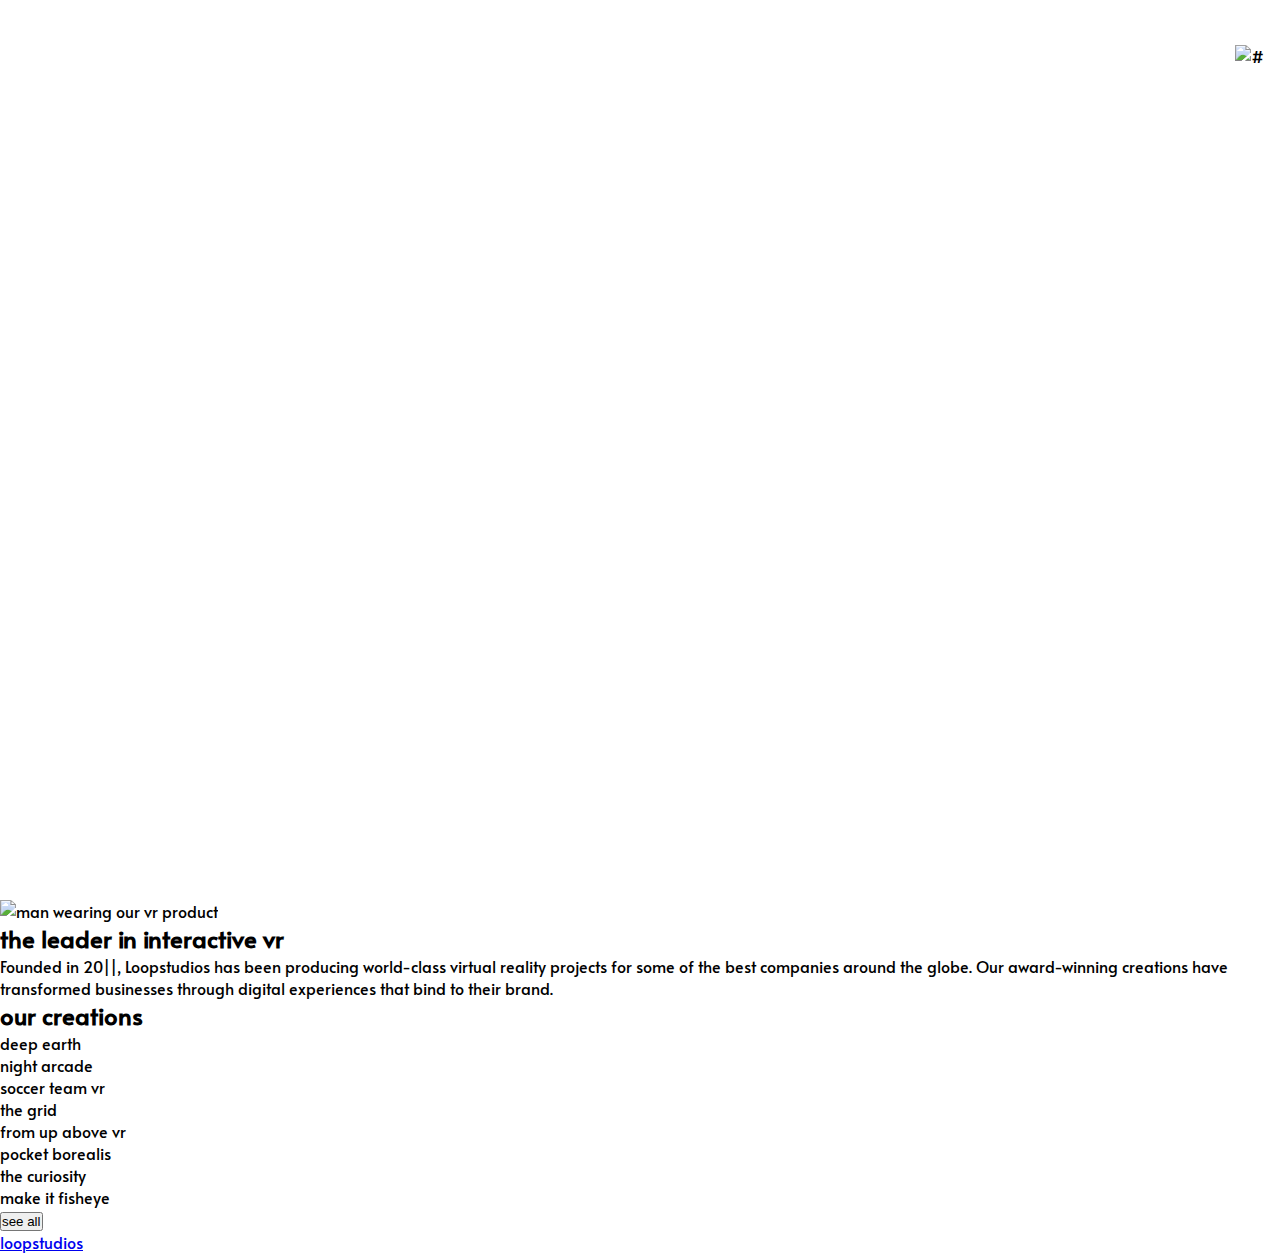
==== full website/index.html @ a6403d5d "add website markup add css style for mobile - hero section" ====
<!DOCTYPE html>
<html lang="en">

<head>
  <meta charset="UTF-8">
  <meta name="viewport" content="width=device-width, initial-scale=1.0">
  <title>LoopStudios</title>
  <link rel="preconnect" href="https://fonts.gstatic.com">
  <link href="https://fonts.googleapis.com/css2?family=Alata&family=Josefin+Sans:wght@200&display=swap"
    rel="stylesheet">
  <link rel="stylesheet" href="style.css">
</head>

<body>
  <section class="hero">
    <h1>loopstudios</h1>
    <div class="toggle-container">
      <img src="./images/icon-hamburger.svg" alt="#">
    </div>
    <nav class="navbar">
      <ul>
        <li class="nav-item"><a href="#about" class="links">ABOUT</a></li>
        <li class="nav-item"><a href="#careers" class="links">CAREERS</a>
        </li>
        <li class="nav-item"><a href="#events" class="links">EVENTS</a>
        </li>
        <li class="nav-item"><a href="#products" class="links">PRODUCTS</a>
        </li>
        <li class="nav-item"><a href="#support" class="links">SUPPORT</a>
        </li>
      </ul>
    </nav>
    <div class="container">
      <h1 class="hero-text">immersive experiences that deliver</h1>
    </div>
  </section>
  <section class="feature">
    <div class="feature-img">
      <img src="./images/mobile/image-interactive.jpg" alt="man wearing our vr product">
    </div>
    <div class="feature-text">
      <h2 class="feature-heading">the leader in interactive vr</h2>
      <p class="feature-detail">Founded in 20||, Loopstudios has been producing world-class virtual reality projects
        for some of the best companies around the globe. Our award-winning creations have transformed businesses
        through digital experiences that bind to their brand.</p>
    </div>
  </section>
  <section class="creations">
    <h2 class="creation-heading">our creations</h2>
    <div class="card">deep earth</div>
    <div class="card">night arcade</div>
    <div class="card">soccer team vr</div>
    <div class="card">the grid</div>
    <div class="card">from up above vr</div>
    <div class="card">pocket borealis</div>
    <div class="card">the curiosity</div>
    <div class="card">make it fisheye</div>
    <button class="btn">see all</button>
  </section>
  <footer>
    <a href="#" class="logo footer-logo">loopstudios</a>
    <nav class="navbar footer-navbar">
      <a href="#about" class="links footer-links">about</a>
      <a href="#careers" class="links footer-links">careers</a>
      <a href="#events" class="links footer-links">events</a>
      <a href="#products" class="links footer-links">products</a>
      <a href="#support" class="links footer-links">support</a>
    </nav>
    <div class="social-links">
      <a href="#facebook" class="social-icon"></a>
      <a href="#twitter" class="social-icon"></a>
      <a href="#pintrest" class="social-icon"></a>
      <a href="#instagram" class="social-icon"></a>
    </div>
  </footer>
</body>

</html>
---- full website/style.css ----
* {
  margin: 0;
  padding: 0;
  box-sizing: border-box;
}

/* General rules */

:root {
  --prim-clr: hsl(0, 0%, 100%);
  --secon-clr: hsl(0, 0%, 0%);
  --accent-clr: hsl(0, 0%, 55%);
  --darkaccent-clr: hsl(0, 0%, 41%);

  --ff-prim: 'Alata', sans-serif;
  --ff-secon: 'Josefin Sans', sans-serif;

}

body {
  font-family: var(--ff-prim);
}

/* components style */

.hero {
  min-height: 100vh;
  min-width: 100vw;
  padding: 1em;
  background-image: url(./images/mobile/image-hero.jpg);
  background-size: cover;
  background-repeat: no-repeat;
}

.hero > h1 {
  width: max-content;
  margin-top: 0.7em;
  margin-left: 0.4em;
  font-family: var(--ff-prim);
  font-weight: 600;
  font-size: 1.7rem;
  color: var(--prim-clr);
}


.toggle-container {
  position: absolute;
  top: 2.8em;
  right: 1em;
}

.toggle-container:hover {
  cursor: pointer;

}

.navbar {
  display: flex;
  justify-content: center;
  align-items: center;
}

.nav-item {
  text-align: center;
  margin-bottom: 1.2em;
  list-style: none;
}

.links {
  display: none;
  color: var(--prim-clr);
  text-decoration: none;  
}

.links:hover {
  cursor: pointer;
  border-bottom: 2px solid var(--darkaccent-clr);
}

.container {
  margin-top: 7.6em;
  width: 98%;
  min-height: 7em;
  border: 3px solid var(--prim-clr);
  padding: 1em;
  font-family: var(--ff-secon);
  font-size: 1.6em;
  font-weight: 300;
  letter-spacing: .1em;
  text-transform: uppercase;
  color: var(--prim-clr);
}
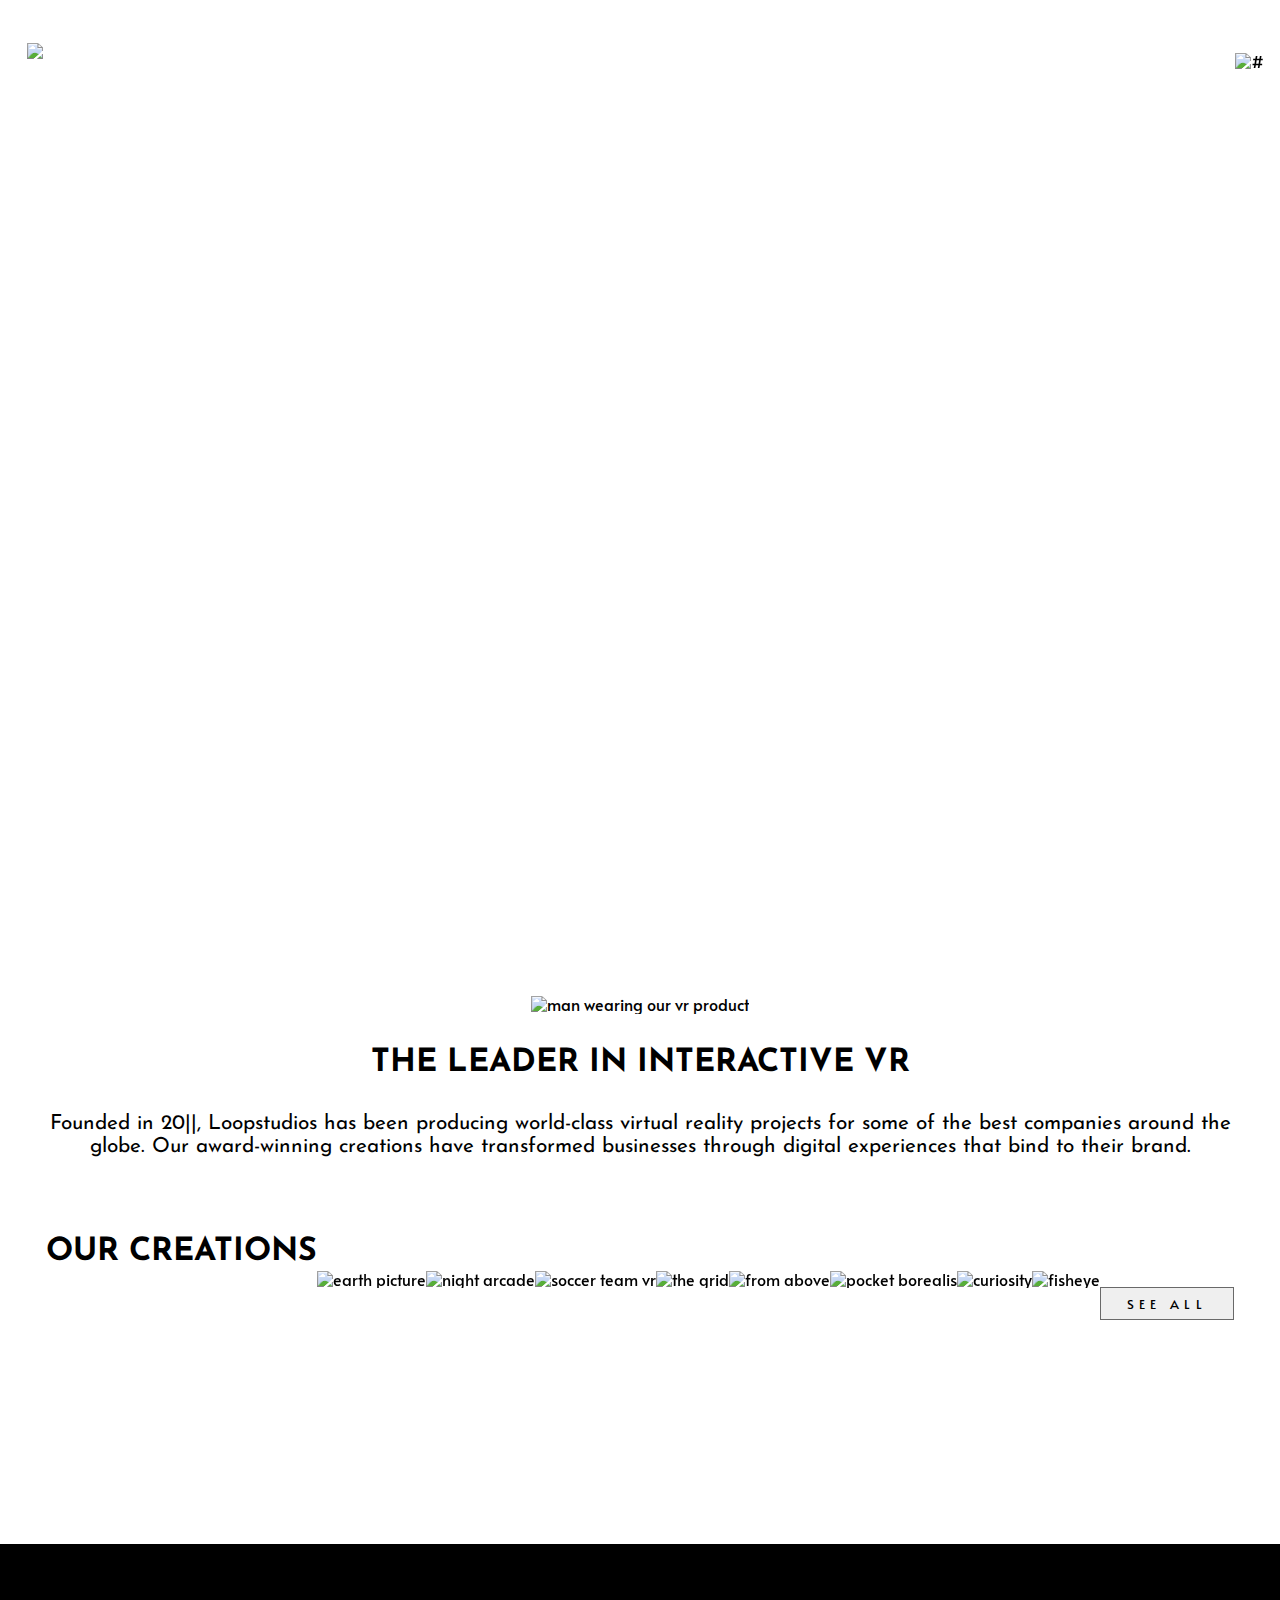
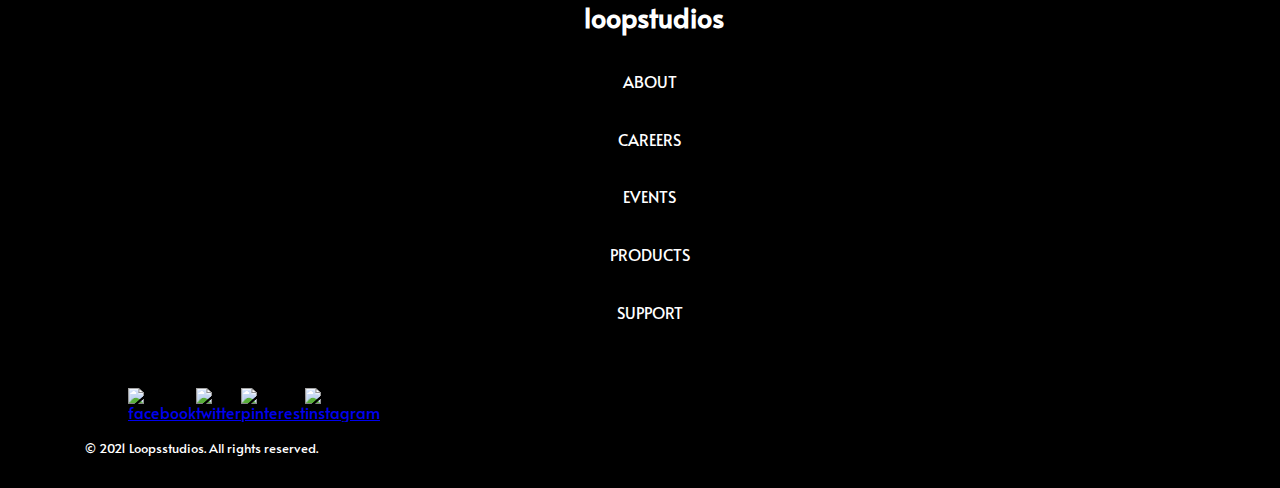
==== commit fc8c4042: "Finish mobile design" ====
--- a/full website/index.html
+++ b/full website/index.html
@@ -13,28 +13,30 @@
 
 <body>
   <section class="hero">
-    <h1>loopstudios</h1>
-    <div class="toggle-container">
-      <img src="./images/icon-hamburger.svg" alt="#">
+    <img src="./images/logo.svg" alt="logo" class="logo" id="logo">
+    <div id="toggle" class="toggle-container">
+      <img id="burger-menu" src="./images/icon-hamburger.svg" alt="#">
     </div>
-    <nav class="navbar">
-      <ul>
-        <li class="nav-item"><a href="#about" class="links">ABOUT</a></li>
-        <li class="nav-item"><a href="#careers" class="links">CAREERS</a>
-        </li>
-        <li class="nav-item"><a href="#events" class="links">EVENTS</a>
-        </li>
-        <li class="nav-item"><a href="#products" class="links">PRODUCTS</a>
-        </li>
-        <li class="nav-item"><a href="#support" class="links">SUPPORT</a>
-        </li>
-      </ul>
-    </nav>
+    <div class="overlay">
+      <nav class="navbar">
+        <ul>
+          <li class="nav-item"><a href="#about" class="links">about</a></li>
+          <li class="nav-item"><a href="#careers" class="links">careers</a>
+          </li>
+          <li class="nav-item"><a href="#events" class="links">events</a>
+          </li>
+          <li class="nav-item"><a href="#products" class="links">products</a>
+          </li>
+          <li class="nav-item"><a href="#support" class="links">support</a>
+          </li>
+        </ul>
+      </nav>
+    </div>
     <div class="container">
       <h1 class="hero-text">immersive experiences that deliver</h1>
     </div>
   </section>
-  <section class="feature">
+  <section class="center">
     <div class="feature-img">
       <img src="./images/mobile/image-interactive.jpg" alt="man wearing our vr product">
     </div>
@@ -45,34 +47,68 @@
         through digital experiences that bind to their brand.</p>
     </div>
   </section>
-  <section class="creations">
+  <section class="center">
     <h2 class="creation-heading">our creations</h2>
-    <div class="card">deep earth</div>
-    <div class="card">night arcade</div>
-    <div class="card">soccer team vr</div>
-    <div class="card">the grid</div>
-    <div class="card">from up above vr</div>
-    <div class="card">pocket borealis</div>
-    <div class="card">the curiosity</div>
-    <div class="card">make it fisheye</div>
+    <div class="card-container">
+      <div class="card">
+        <img src="./images/mobile/image-deep-earth.jpg" alt="earth picture">
+        <p class="img-text">deep <br>earth</p>
+      </div>
+      <div class="card">
+        <img src="./images/mobile/image-night-arcade.jpg" alt="night arcade">
+        <p class="img-text">night <br>arcade</p>
+      </div>
+      <div class="card">
+        <img src="./images/mobile/image-soccer-team.jpg" alt="soccer team vr">
+        <p class="img-text">soccer <br>team vr</p>
+      </div>
+      <div class="card">
+        <img src="./images/mobile/image-grid.jpg" alt="the grid">
+        <p class="img-text">the <br>grid</p>
+      </div>
+      <div class="card">
+        <img src="./images/mobile/image-from-above.jpg" alt="from above">
+        <p class="img-text">from up <br>above vr</p>
+      </div>
+      <div class="card">
+        <img src="./images/mobile/image-pocket-borealis.jpg" alt="pocket borealis">
+        <p class="img-text">pocket <br>borealis</p>
+      </div>
+      <div class="card">
+        <img src="./images/mobile/image-curiosity.jpg" alt="curiosity">
+        <p class="img-text">the <br>curiosity</p>
+      </div>
+      <div class="card">
+        <img src="./images/mobile/image-fisheye.jpg" alt="fisheye">
+        <p class="img-text">make it <br>fisheye</p>
+      </div>
+    </div>
     <button class="btn">see all</button>
   </section>
   <footer>
-    <a href="#" class="logo footer-logo">loopstudios</a>
-    <nav class="navbar footer-navbar">
-      <a href="#about" class="links footer-links">about</a>
-      <a href="#careers" class="links footer-links">careers</a>
-      <a href="#events" class="links footer-links">events</a>
-      <a href="#products" class="links footer-links">products</a>
-      <a href="#support" class="links footer-links">support</a>
+    <p href="#" class="logo footer-logo">loopstudios</p>
+    <nav class="footer-navbar">
+      <ul>
+        <li class="footer-item"><a href="#about" class="links">about</a></li>
+        <li class="footer-item"><a href="#careers" class="links">careers</a>
+        </li>
+        <li class="footer-item"><a href="#events" class="links">events</a>
+        </li>
+        <li class="footer-item"><a href="#products" class="links">products</a>
+        </li>
+        <li class="footer-item"><a href="#support" class="links">support</a>
+        </li>
+      </ul>
     </nav>
     <div class="social-links">
-      <a href="#facebook" class="social-icon"></a>
-      <a href="#twitter" class="social-icon"></a>
-      <a href="#pintrest" class="social-icon"></a>
-      <a href="#instagram" class="social-icon"></a>
+      <a href="#facebook" class="social-icon"><img src="./images/icon-facebook.svg" alt="facebook"></a>
+      <a href="#twitter" class="social-icon"><img src="./images/icon-twitter.svg" alt="twitter"></a>
+      <a href="#pinterest" class="social-icon"><img src="./images/icon-pinterest.svg" alt="pinterest"></a>
+      <a href="#instagram" class="social-icon"><img src="./images/icon-instagram.svg" alt="instagram"></a>
     </div>
+    <small>&copy; 2021 Loopsstudios. All rights reserved.</small>
   </footer>
+  <script src="./app.js"></script>
 </body>
 
 </html>--- a/full website/style.css
+++ b/full website/style.css
@@ -19,6 +19,7 @@
 
 body {
   font-family: var(--ff-prim);
+  line-height: 1.1;
 }
 
 /* components style */
@@ -32,69 +33,207 @@
   background-repeat: no-repeat;
 }
 
-.hero > h1 {
-  width: max-content;
-  margin-top: 0.7em;
+.logo {
+  margin-top: 1em;
   margin-left: 0.4em;
   font-family: var(--ff-prim);
   font-weight: 600;
   font-size: 1.7rem;
   color: var(--prim-clr);
+  z-index: 1000;
 }
 
 
 .toggle-container {
   position: absolute;
-  top: 2.8em;
+  top: 3.3em;
   right: 1em;
+  z-index: 2000;
 }
 
 .toggle-container:hover {
   cursor: pointer;
-
-}
-
-.navbar {
+}
+
+
+.navbar{
+    opacity: 0;
+    pointer-events: none;
+    background-color: var(--secon-clr);
+    position:fixed;
+    width:100%;
+    height:100%;
+    top:0;
+    left:0;
+    padding-top: 10em;
+}
+
+
+.nav-item{
+  margin-top: 2.5em;
+  margin-left: 1.2em;
+  margin-bottom: 1.2em;
+  list-style: none;
+}
+
+.links {
+  text-transform: uppercase;
+  text-decoration: none;
+  color: var(--prim-clr);
+  
+}
+
+.links:hover, .social-icon:hover {
+  cursor: pointer;
+  border-bottom: 2px solid var(--darkaccent-clr);
+}
+
+.container {
+  margin-top: 9em;
+  width: 98%;
+  height: 31vh;
+  border: 3px solid var(--prim-clr);
+  padding: 1em;
+  font-family: var(--ff-secon);
+  font-size: 1.5em;
+  font-weight: 300;
+  letter-spacing: .1em;
+  text-transform: uppercase;
+  color: var(--prim-clr);
+}
+
+.center {
+  display: flex;
+  flex-wrap: wrap;
+  justify-content: center;
+  align-self: center;
+  margin-top: 6em;
+}
+
+.feature-img {
+  max-width: 80%;
+}
+
+.feature-img img {
+  max-width: 100%;
+}
+
+.feature-text {
+  padding: 2em;
+}
+
+.feature-heading, .creation-heading {
+  margin-bottom: 1em;
+  letter-spacing: 1.2;
+  font-family: var(--ff-secon);
+  font-size: 2em;
+  text-align: center;
+  text-transform: uppercase;
+}
+
+.feature-detail {
+  text-align: center;
+  font-family: var(--ff-secon);
+  font-size: 1.3em;
+}
+
+.creation-heading {
+  margin-top: -1.6em;
+  margin-bottom: 1em;
+}
+
+.card-container {
+  display: flex;
+  justify-content: space-between;
+  flex-wrap: wrap;
+  margin-bottom: 1.1em;
+}
+
+.card {
+  position: relative;
+  height: 11em;
+  overflow: hidden;
+  margin-top: -1em;
+}
+.card img {
+  width: 100%;
+}
+
+.img-text {
+  position: absolute;
+  top: 32%;
+  left: 4%;
+  text-transform: uppercase;
+  font-family: var(--ff-secon);
+  font-size: 1.6em;
+  letter-spacing: 1.1;
+  color: var(--prim-clr);
+}
+
+.btn {
+  border: 1px solid var(--darkaccent-clr);
+  width: 10em;
+  height: 2.5em;
+  font-family: var(--ff-prim);
+  text-transform: uppercase;
+  color: var(--ff-prim);
+  letter-spacing: .4em;
+  transition: all .3s ease-in;
+}
+
+.btn:hover {
+  cursor: pointer;
+  background-color: var(--darkaccent-clr);
+}
+
+footer {
+  min-height: 10vh;
+  margin-top: 5em;
+  padding: 2em;
+  background-color: var(--secon-clr);
+}
+
+.footer-logo {
+  text-align: center;
+  margin-left: 1em;
+}
+
+.footer-navbar {
   display: flex;
   justify-content: center;
   align-items: center;
 }
 
-.nav-item {
-  text-align: center;
+.footer-item {
+  text-align: center;
+  margin-top: 2.5em;
+  margin-left: 1.2em;
   margin-bottom: 1.2em;
   list-style: none;
 }
 
-.links {
-  display: none;
-  color: var(--prim-clr);
-  text-decoration: none;  
-}
-
-.links:hover {
-  cursor: pointer;
-  border-bottom: 2px solid var(--darkaccent-clr);
-}
-
-.container {
-  margin-top: 7.6em;
-  width: 98%;
-  min-height: 7em;
-  border: 3px solid var(--prim-clr);
-  padding: 1em;
-  font-family: var(--ff-secon);
-  font-size: 1.6em;
-  font-weight: 300;
-  letter-spacing: .1em;
-  text-transform: uppercase;
-  color: var(--prim-clr);
-}
-
-
-
-
-
-
-
-
+.social-links {
+  display: flex;
+  max-width: 10em;
+  margin-top: 3em;
+  margin-left: 6em;
+  margin-bottom: 1em;
+  justify-content: space-between;
+}
+
+small {
+  margin-left: 4em;
+  font-family: var(--ff-prim);
+  color: var(--prim-clr);
+}
+
+
+
+
+
+
+
+
+
+
+
